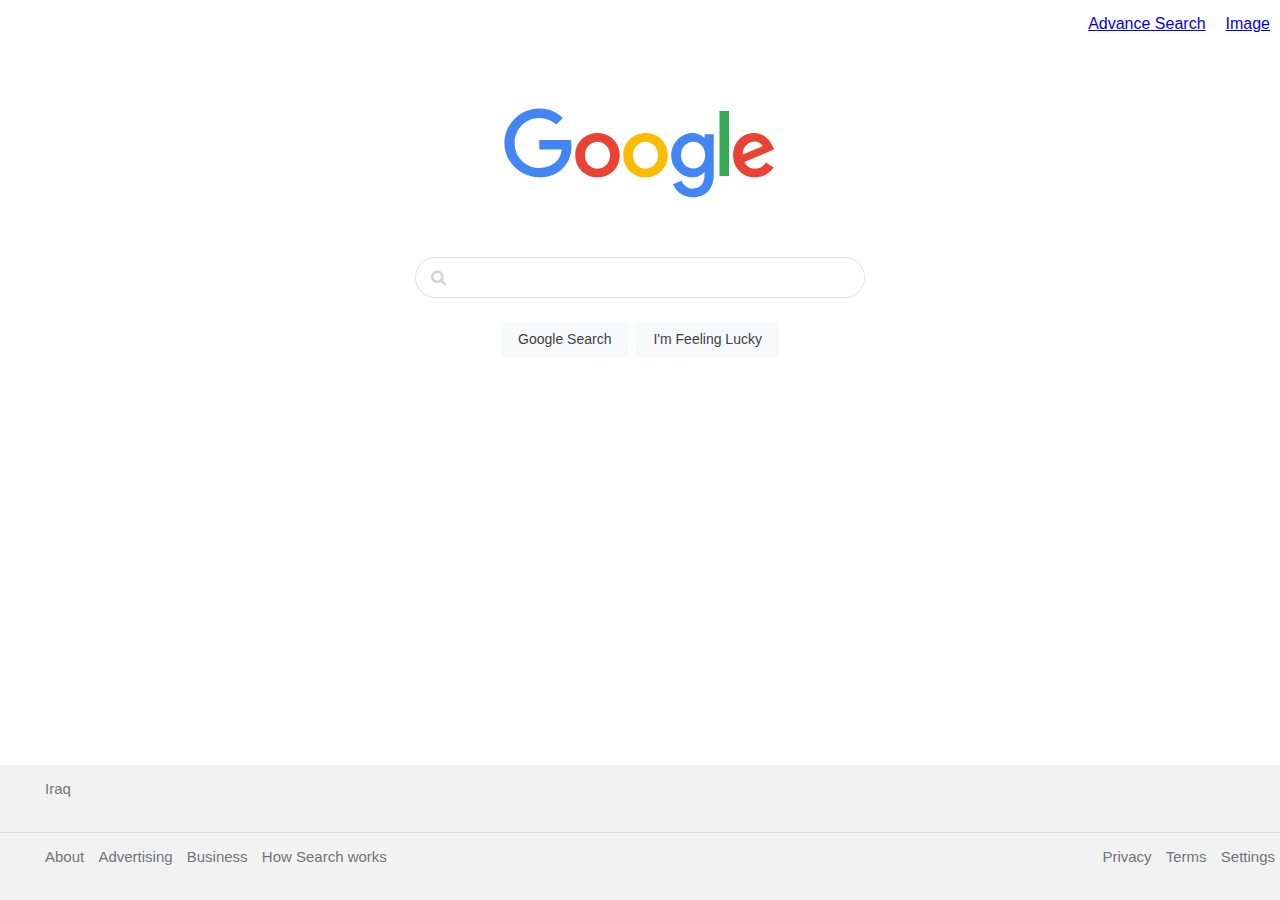
==== index.html @ 150f36f6 "upload" ====
<!DOCTYPE html>
<html lang="en">
    <head>
        <title>Search</title>
        <link href="myStyle.css" rel="stylesheet">
        <link rel="shortcut icon" href="fav-icon/2993685_brand_brands_google_logo_logos_icon.ico" type="image/x-icon">
        <link rel="stylesheet" href="https://cdnjs.cloudflare.com/ajax/libs/font-awesome/4.7.0/css/font-awesome.min.css">


    </head>
    <body>
        <form action="https://google.com/search" class="container">
          
            <div class="row-0">
                <a href="advanceSearch.html">Advance Search</a>
                <a href="ImageSearch.html">Image</a>

            </div>
            <div class="row-1">
             <img src="IMG/google_logo.svg">
            </div>
            <div class="row-2">
               <div class="in-txt">
                   <div style="width:10%">    <i class="fa fa-search" style="color: lightgrey;"></i></div>
                   <div style="width:90%;border-radius: 24px;">    <input type="text" name="q"></div>
            
  
            
            </div>
           
            <input hidden name="source" value="hp">
            <input hidden name="ei" value="c34zYp46irOwB6WBoYAK">
            <div class="btn-row">
                <input type="submit" value="Google Search" >
                <input type="submit" name="btnI" value="I'm Feeling Lucky"></input>
            </div>
        
            </div>
            <div class="row-3">
              <div class="chd-1">
<ul>
    <li>Iraq</li>
</ul>

              </div>
                <div class="chd-2">
                    <div style="width:50%">
                    
<ul>
    <li>About</li>
    <li>Advertising</li>
    <li>Business</li>
    <li> How Search works </li>
</ul>
                    
                    </div>
                    <div style="width:50%; display: flex; justify-content: flex-end;">
                    
                        <ul>
                            <li>Privacy</li>
                            <li>Terms</li>
                            <li>Settings</li>
                        </ul>
                    </div>
                </div>
            </div>
            
        </form>
    </body>
</html>
---- myStyle.css ----
html, body{
height:100%;
width:100%;
margin: 0;
padding:0;
box-sizing: border-box;
font-family: arial,sans-serif;

}

.container{
display:flex;
flex-direction: column;
justify-content: center;
align-items: center;
height: 100%;
max-width:100%;

}

.row-0{
height: 12%;
    display: flex;
    justify-content: right;
    align-items: flex-start;
    width:100%;

}

.row-0 a{
    padding:15px 10px;
}

.row-1{
height: 15%;
    width:100%;
    text-align: center;
   

}


.row-1 img{
    max-height: 100%;
    max-width:272px ;
    height:92px ;

}




.row-2{
height: 55%;  
  width:35%;
padding: 15px;
    text-align: center;
    display: flex;
    flex-direction:column ;
    justify-content: flex-start;
    align-items: center;

}
.in-txt:hover{

    box-shadow: 1px 1px #888, -1px -1px #888 ;

}
.row-2 .btn-row, .ad-row2 .btn-row{
    display:flex;
    flex-direction:row ;
    justify-content: space-around;
    align-items:center ;
    padding: 12px;
}
.row-2 .in-txt{
background-color: transparent;
display: flex;
border-radius: 24px;
justify-content: center;
align-items:center ;
border:1px solid #dfe1e5;
width:100%;
}
.in-txt input[type=text]{
    outline: none;
    border:none;
    padding: 12px;
    box-sizing: border-box;
    width:100%;border-radius: 24px;
    
}
.btn-row input[type=submit]{
  
    background-color: #f8f9fa;
    border: 1px solid #f8f9fa;
    border-radius: 4px;
    color: #3c4043;
 
    font-size: 14px;
    margin: 11px 4px;
    padding: 0 16px;
    line-height: 27px;
    height: 36px;
    min-width: 54px;
    text-align: center;
    cursor: pointer;
    user-select: none;




}



.row-3{
height: 15%;    width:100%;

    background-color: #f2f2f2;
    font-size: 15px;
    color: #70757a;
    display:flex;
    flex-direction: column;
    justify-content: left;
    align-items: flex-start;

    box-sizing: border-box;
}

.gm-section{
    position: relative;
}
.gm-section span{
    position: absolute;
    color: #4285f4;
    font: 16px/16px roboto-regular, arial, sans-serif;
    position: absolute;
    right: 636px;
    bottom: 10px;
}
.chd-1{

    border-bottom: 1px solid #dadce0;
    width:100%;
    height: 50%;

}
 ul{
    display: block;
}
ul li{
    display: inline;
    padding: 5px;
}


.chd-2{
    display:flex;
    flex-direction: row;
    width:100%;
    height: 50%;

}

.adv-section{
text-align: left;
    color: #d93025;
    font-size: 20px;

    border-bottom: 1px solid #ebebeb;
    height:8%;width:100%
}
.adv-section div{
padding: 12px;}

.adv-txt{
    display:flex;
    flex-direction: row;
    justify-content: flex-start;
    align-items: flex-start;
    width: 80%;
    padding: 15px;
  
}

.adv-txt div input[type=text]{
    width: 90%;
    border-radius: 1px;
    border: 1px solid #d9d9d9;
    border-top: 1px solid #c0c0c0;
    font-size: 13px;
    height: 25px;
    padding: 1px 8px;
}
.adv-txt  input[type=text]:focus{
    outline: 1px solid blue;
}
.ad-row2{
    height: 65%; 
    width:100%; 
    display: flex;
    flex-direction:column ;

}

.qoutes{
    color: #555;
    font-size: 11px;
    padding-left: 5px;
}

.qoutes span{
    color: #666;
    font-family: monospace;
    font-size: 11px;
}

.lb-title{
    color: #222;
    font-size: 13px;
}



.ad-row2 .btn-row input[type=submit]{
  
    box-shadow: none;
    background-color: #4d90fe;
    background-image: -webkit-linear-gradient(top,#4d90fe,#4787ed);

    border-radius: 2px;
    border: 1px solid #3079ed;
    color: #fff;
 font-weight: bold;
    font-size: 14px;
    margin: 11px 4px;
    padding: 0 16px;
    line-height: 27px;
    height: 36px;
    min-width: 54px;
    text-align: center;
    cursor: default;
    user-select: none;




}
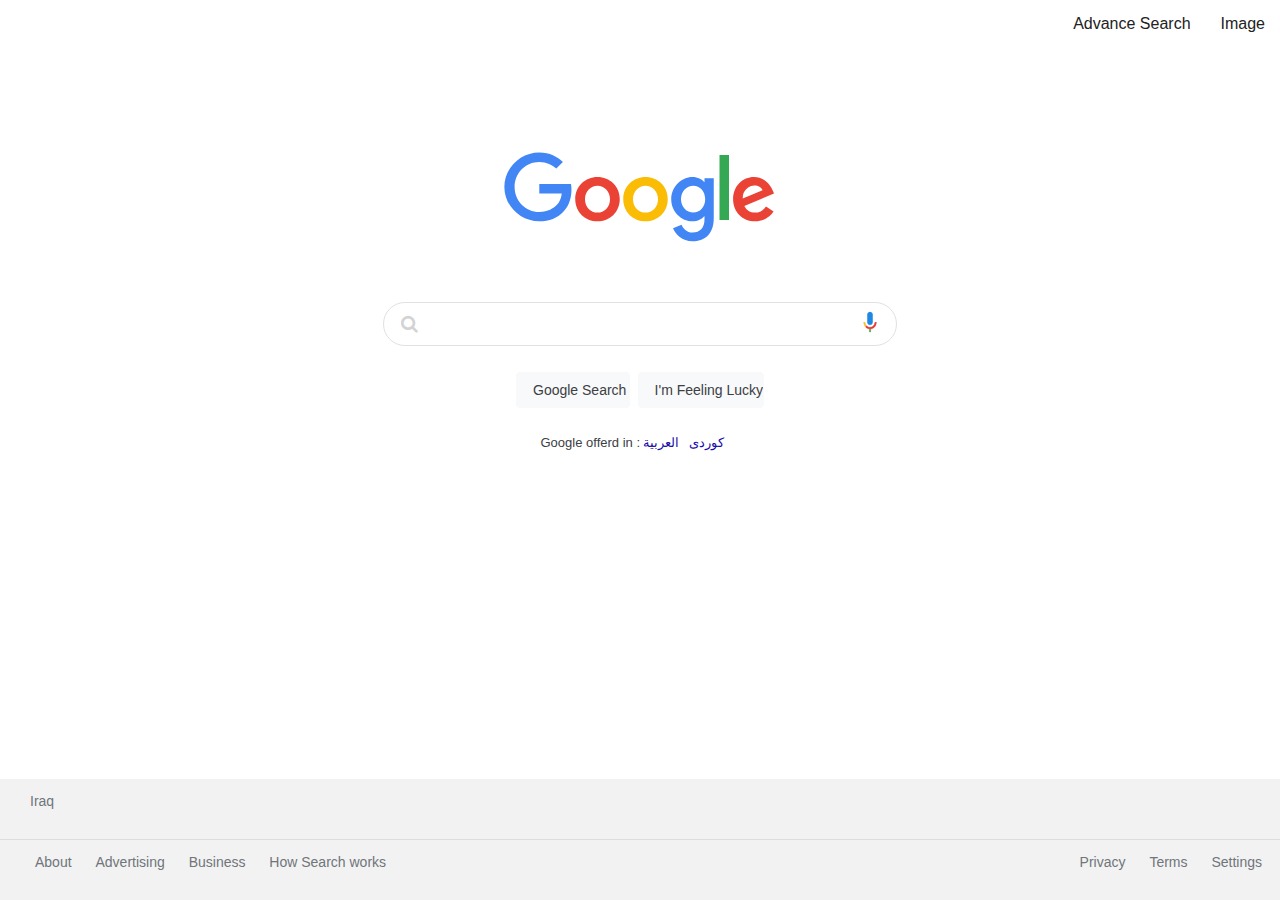
==== commit 79c57bcd: "complete footer" ====
--- a/index.html
+++ b/index.html
@@ -22,8 +22,9 @@
             <div class="row-2">
                <div class="in-txt">
                    <div style="width:10%">    <i class="fa fa-search" style="color: lightgrey;"></i></div>
-                   <div style="width:90%;border-radius: 24px;">    <input type="text" name="q"></div>
-            
+                   <div style="width:80%;"> <input type="text" name="q"></div>
+                   <div style="width:10%">   <img src="IMG/7123011_google_mic_icon.png" width="30" height="32" alt="search by voice"> </div>
+
   
             
             </div>
@@ -34,17 +35,36 @@
                 <input type="submit" value="Google Search" >
                 <input type="submit" name="btnI" value="I'm Feeling Lucky"></input>
             </div>
+            <div class="offer-row">
+                <div style="text-align: right;">Google offerd in :</div>
+                <div class="off-lang">
+                <a>کوردی</a>
+                <a>العربية</a>
+            </div>
+            </div>
+
+
+
+
+
         
             </div>
             <div class="row-3">
-              <div class="chd-1">
-<ul>
-    <li>Iraq</li>
-</ul>
-
-              </div>
+                <div class="chd-3">
+                    <!-- <ul>
+                        <li>Iraq</li>
+                    </ul> -->
+                    
+                                  </div>
+                <div class="chd-1">
+                    <ul>
+                        <li>Iraq</li>
+                    </ul>
+                    
+                                  </div>
+             
                 <div class="chd-2">
-                    <div style="width:50%">
+                    <div style="width:50%; display: flex; flex-direction: row; flex:1; justify-content: flex-start; padding:0 5px;">
                     
 <ul>
     <li>About</li>
@@ -54,7 +74,7 @@
 </ul>
                     
                     </div>
-                    <div style="width:50%; display: flex; justify-content: flex-end;">
+                    <div style="width:50%; display: flex; flex-direction: row; flex:1; justify-content: flex-end; padding:0 8px;">
                     
                         <ul>
                             <li>Privacy</li>
@@ -63,6 +83,9 @@
                         </ul>
                     </div>
                 </div>
+
+             
+
             </div>
             
         </form>
--- a/myStyle.css
+++ b/myStyle.css
@@ -7,7 +7,13 @@
 font-family: arial,sans-serif;
 
 }
-
+a{
+    text-decoration: none;
+    color: #222;
+}
+a:hover{
+    text-decoration: underline;
+}
 .container{
 display:flex;
 flex-direction: column;
@@ -19,7 +25,7 @@
 }
 
 .row-0{
-height: 12%;
+height: 17%;
     display: flex;
     justify-content: right;
     align-items: flex-start;
@@ -28,7 +34,7 @@
 }
 
 .row-0 a{
-    padding:15px 10px;
+    padding:15px;
 }
 
 .row-1{
@@ -44,6 +50,7 @@
     max-height: 100%;
     max-width:272px ;
     height:92px ;
+    
 
 }
 
@@ -51,8 +58,8 @@
 
 
 .row-2{
-height: 55%;  
-  width:35%;
+height: 50%;  
+  width:40%;
 padding: 15px;
     text-align: center;
     display: flex;
@@ -63,7 +70,7 @@
 }
 .in-txt:hover{
 
-    box-shadow: 1px 1px #888, -1px -1px #888 ;
+    box-shadow: 1px 1px 3px #dfe1e5, -1px -1px 3px #dfe1e5 ;
 
 }
 .row-2 .btn-row, .ad-row2 .btn-row{
@@ -71,8 +78,27 @@
     flex-direction:row ;
     justify-content: space-around;
     align-items:center ;
-    padding: 12px;
-}
+    width:50%;
+    padding: 15px 5px 0px 5px;
+    
+}
+
+
+.row-2 .offer-row{
+    display:flex;
+    flex-direction:row ;
+    justify-content: center;
+    align-items:center ;
+    width:50%;
+    padding: 10px 5px;
+    font-size: small;
+}
+
+
+.row-2 .offer-row .off-lang{
+    text-align: left;
+}
+
 .row-2 .in-txt{
 background-color: transparent;
 display: flex;
@@ -82,6 +108,16 @@
 border:1px solid #dfe1e5;
 width:100%;
 }
+
+
+.row-2 .in-txt i {
+    padding: 5px;
+    font-size: 18px;
+    line-height: 32px;
+}
+
+
+
 .in-txt input[type=text]{
     outline: none;
     border:none;
@@ -107,24 +143,36 @@
     cursor: pointer;
     user-select: none;
 
-
-
-
-}
-
+}
+
+.offer-row div{
+    color: #3c4043;
+    line-height: 28px;
+    width:50%;
+ 
+}
+
+.offer-row div > a{
+    color: #1a0dab;
+    text-decoration: none;
+    padding: 0 3px;
+}
+
+.offer-row div > a:hover{
+
+    text-decoration: underline;
+  
+}
 
 
 .row-3{
 height: 15%;    width:100%;
 
-    background-color: #f2f2f2;
-    font-size: 15px;
+ 
+font-size: 14px;
     color: #70757a;
     display:flex;
     flex-direction: column;
-    justify-content: left;
-    align-items: flex-start;
-
     box-sizing: border-box;
 }
 
@@ -136,22 +184,33 @@
     color: #4285f4;
     font: 16px/16px roboto-regular, arial, sans-serif;
     position: absolute;
-    right: 636px;
+    right: 640px;
     bottom: 10px;
 }
 .chd-1{
 
     border-bottom: 1px solid #dadce0;
     width:100%;
-    height: 50%;
-
-}
- ul{
-    display: block;
+    height:45%;
+    background-color: #f2f2f2;
+
+}
+ 
+.chd-3{
+    width:100%;
+    height:10%; 
+}
+
+ul{padding-left: 20px;
+
+
+
+
 }
 ul li{
     display: inline;
-    padding: 5px;
+    padding: 5px 10px;
+    text-align: center;
 }
 
 
@@ -159,28 +218,36 @@
     display:flex;
     flex-direction: row;
     width:100%;
-    height: 50%;
-
-}
-
+    height: 45%;
+    background-color: #f2f2f2;
+
+}
+.ad-row-0{
+    height:12%;
+    display: flex;
+    justify-content: right;
+    align-items: flex-start;
+    width:100%;
+}
 .adv-section{
-text-align: left;
+display:flex;
+justify-content: flex-start;
+align-items: flex-start;
     color: #d93025;
     font-size: 20px;
-
     border-bottom: 1px solid #ebebeb;
-    height:8%;width:100%
-}
-.adv-section div{
-padding: 12px;}
+    height:6%;width:100%
+}
+.adv-section > div{
+padding: 5px 25px}
 
 .adv-txt{
     display:flex;
     flex-direction: row;
     justify-content: flex-start;
     align-items: flex-start;
-    width: 80%;
-    padding: 15px;
+    width: 85%;
+    padding: 5px 25px;
   
 }
 
@@ -197,10 +264,11 @@
     outline: 1px solid blue;
 }
 .ad-row2{
-    height: 65%; 
+    height: 67%; 
     width:100%; 
     display: flex;
     flex-direction:column ;
+    padding-top: 30px;
 
 }
 
@@ -242,8 +310,14 @@
     text-align: center;
     cursor: default;
     user-select: none;
-
-
-
-
+opacity: 0.9;
+
+
+
+}
+.ad-row2 .btn-row input[type=submit]:hover{
+    opacity: 1;
+}
+input[type=submit]:hover{
+    border:1px solid lightgrey
 }